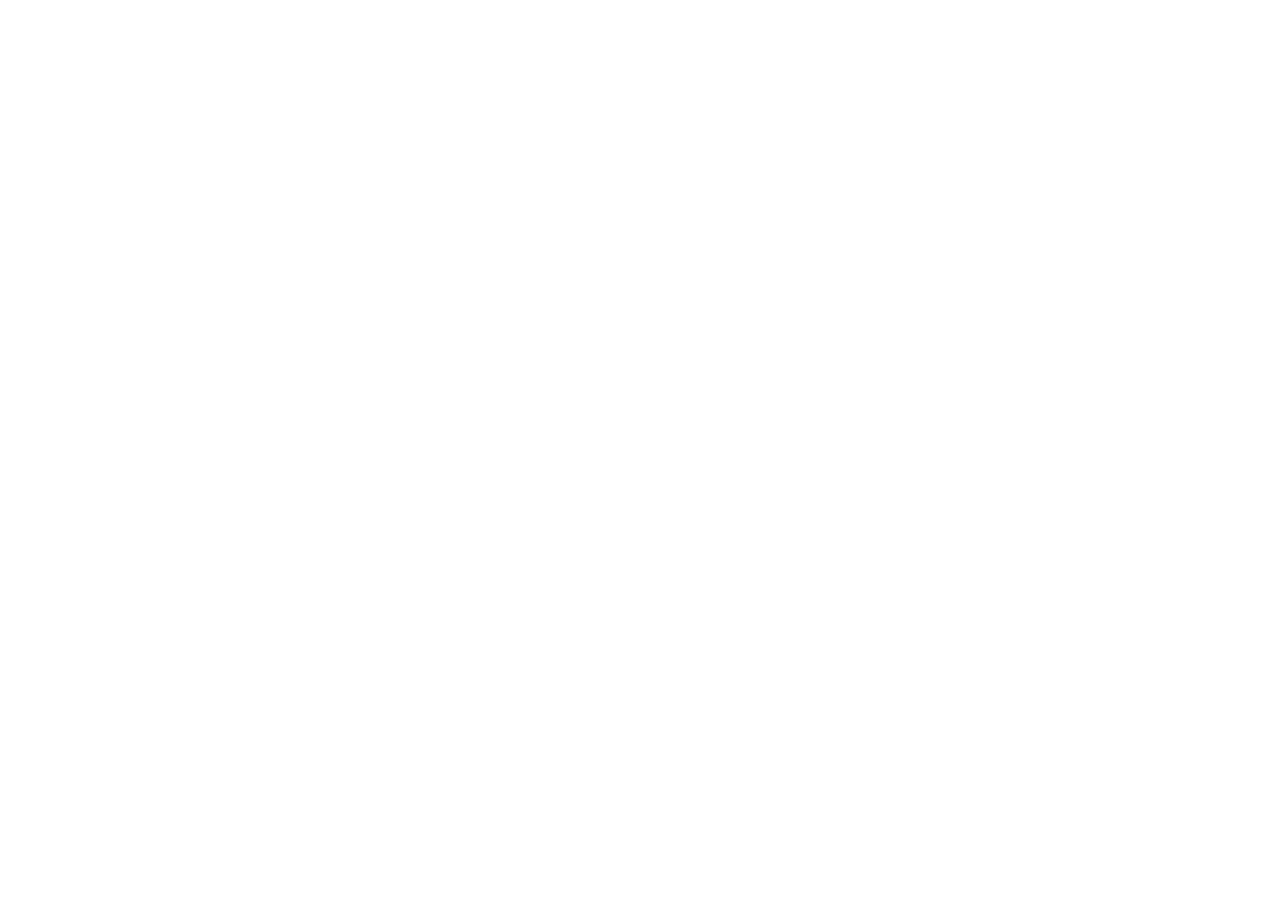
==== achievements.html @ 9d267ed9 "homepage css pt 2" ====
<!DOCTYPE html>
<html lang="en">
<head>
    <meta charset="UTF-8">
    <meta name="viewport" content="width=device-width, initial-scale=1.0">
    <title>Document</title>
</head>
<body>
    
</body>
</html>
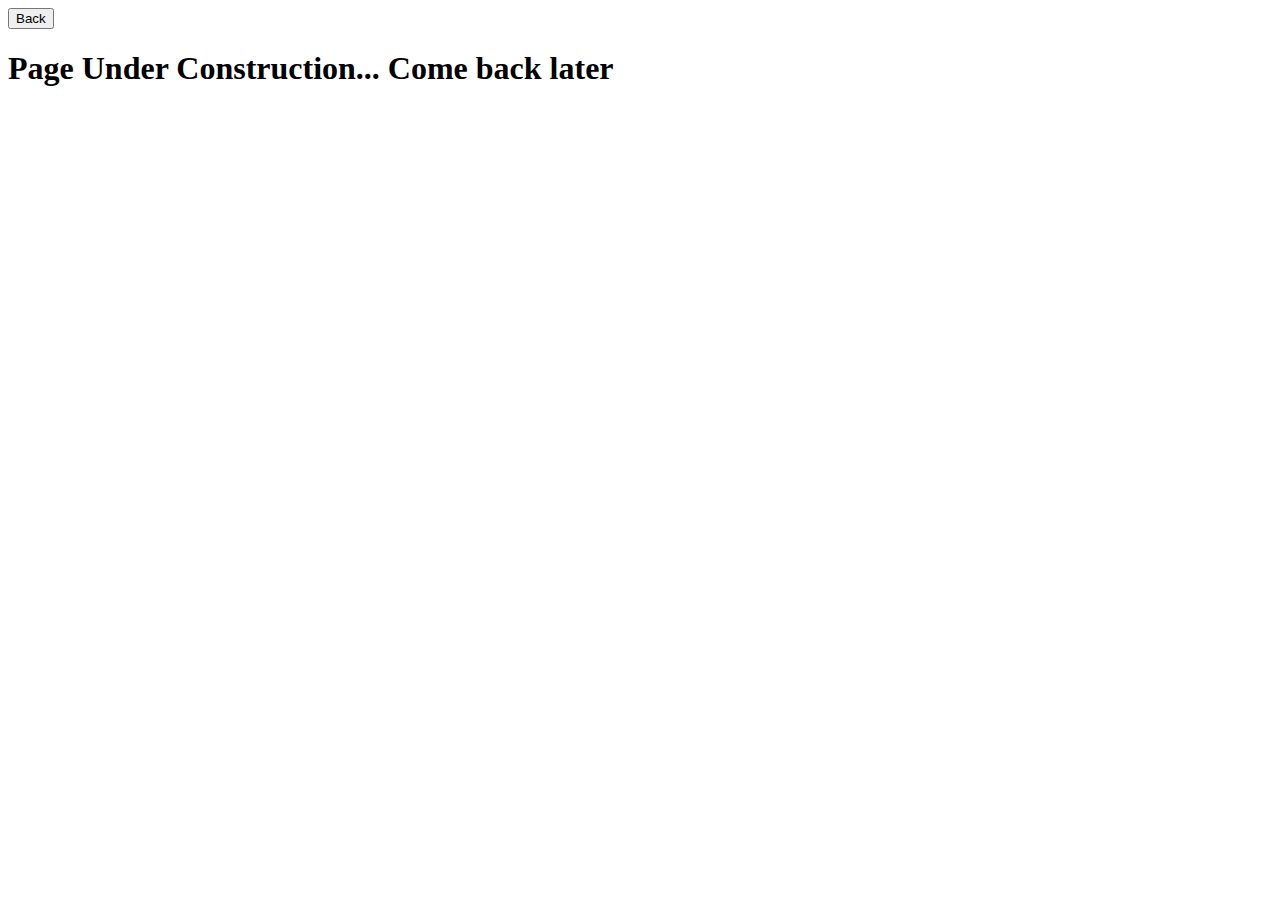
==== commit bb0cdc57: "update" ====
--- a/achievements.html
+++ b/achievements.html
@@ -3,9 +3,10 @@
 <head>
     <meta charset="UTF-8">
     <meta name="viewport" content="width=device-width, initial-scale=1.0">
-    <title>Document</title>
+    <title>Achievments</title>
 </head>
 <body>
-    
+    <a href="index.html"><button>Back</button></a>
+    <h1>Page Under Construction... Come back later</h1>
 </body>
 </html>